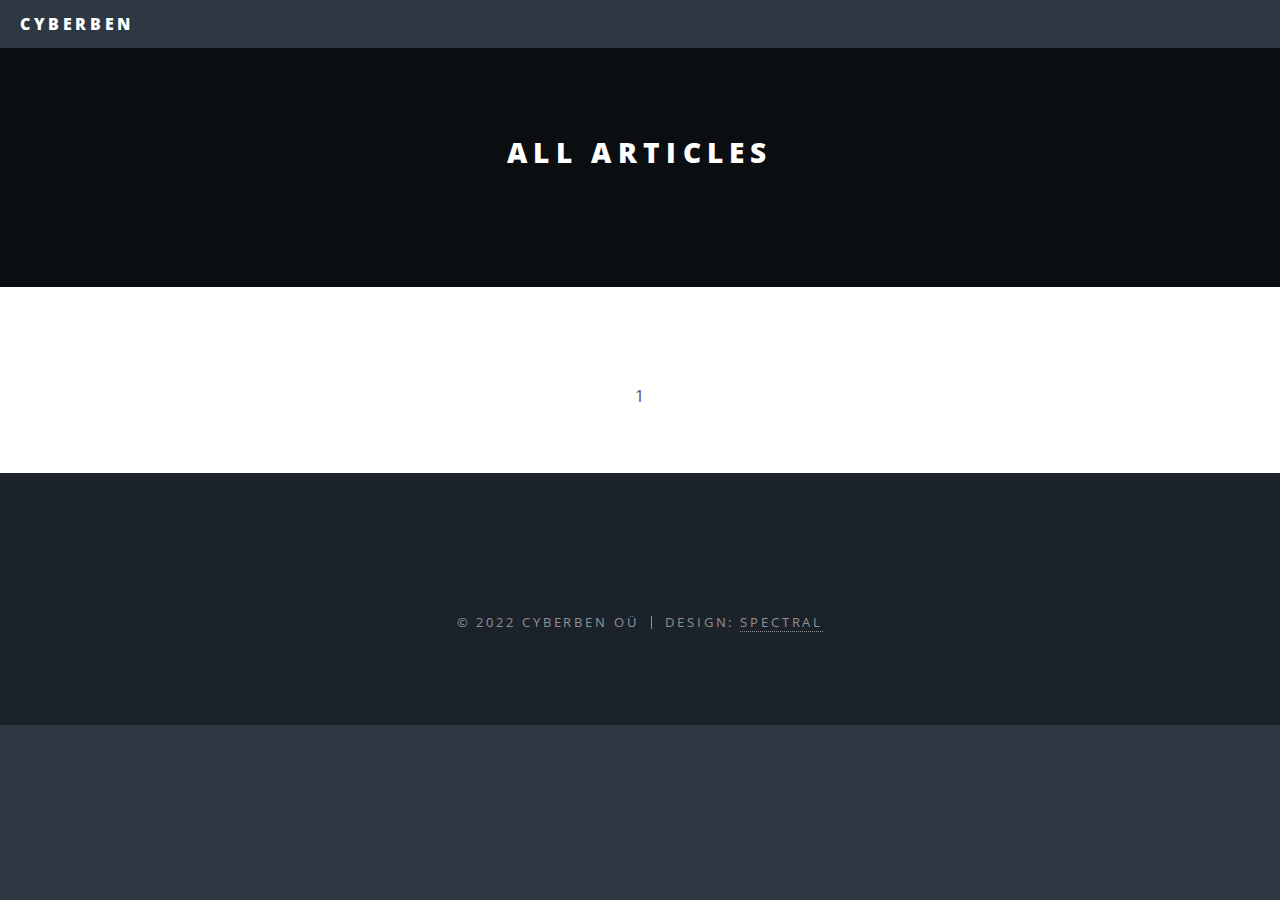
==== categories/index.html @ d18e70bf "Add files via upload" ====
<!DOCTYPE HTML>

<html lang="en">
	<head>
	  <title>Categories</title>
		<meta charset="utf-8">
		<meta name="viewport" content="width=device-width, initial-scale=1">
		<meta name="referrer" content="origin">

    <meta name="description" content="CyberBen OÜ offers advisory services
for companies that deal
with cybersafety aspects.">
    
    <link rel="alternate" type="application/rss+xml" href="/categories/index.xml" title="CyberBen">
    <meta name="generator" content="Hugo 0.101.0" />

    
<link rel="stylesheet" href="/css/main.min.c71909f2af8e6a1a6f9883e64a70d387f032a219a5c275f9d9977bbb9a6094aa13d8b5a4ad8093735c571e769331b1cf25056497ca1ea8af068e996d6a615486.css" integrity="sha512-xxkJ8q&#43;OahpvmIPmSnDTh/AyohmlwnX52Zd7u5pglKoT2LWkrYCTc1xXHnaTMbHPJQVkl8oeqK8GjpltamFUhg==">


<noscript><link rel="stylesheet" href="/css/noscript.min.e6f1ba19697eecfddfbf83ff7181b98181998f163d7005f6ae923451556bf85bef357f43dffe1522b92c1efab7fb38441f479e39b7a03e4313a8ef12b0b01f65.css" integrity="sha512-5vG6GWl&#43;7P3fv4P/cYG5gYGZjxY9cAX2rpI0UVVr&#43;FvvNX9D3/4VIrksHvq3&#43;zhEH0eeObegPkMTqO8SsLAfZQ=="></noscript>



    
    <meta name="twitter:card" content="summary"/>
<meta name="twitter:title" content="Categories"/>
<meta name="twitter:description" content="CyberBen OÜ offers advisory services&lt;br /&gt; for companies that deal&lt;br /&gt; with cybersafety aspects."/>

    <meta property="og:title" content="Categories" />
<meta property="og:description" content="CyberBen OÜ offers advisory services&lt;br /&gt; for companies that deal&lt;br /&gt; with cybersafety aspects." />
<meta property="og:type" content="website" />
<meta property="og:url" content="/categories/" />


    
	</head>
	<body class="landing is-preload">

		
			<div id="page-wrapper">

				
          <header id="header">
            <h1><a href="/">CyberBen</a></h1>
						<nav id="nav">
							<ul>
								<li class="special">
                  <a href="#menu" class="menuToggle"><span></span></a>
									<div id="menu">
										<ul>
				              
				              <li><a href="/"></a></li>
				              
										</ul>
									</div>
								</li>
							</ul>
						</nav>
					</header>

<article id="main">
  <header >
    <h2>all articles</h2>
    
	</header>
		
    <div class="wrapper style5">
  <div class="inner align-center">

1

  </div>
</div>

</article>
				
					<footer id="footer">
						<ul class="icons">
              
              
              
              
              
              
              
              

						</ul>
						<ul class="copyright">
              <li>&copy; 2022 CyberBen OÜ</li><li>Design: <a href="https://sbruder.github.io/spectral/">Spectral</a></li>
						</ul>
					</footer>

			</div>

      









<script src="/js/bundle.min.f7e0babcaa167f2c46a6267e2a686be0aed3ec6e07394a3336919c70c62503fd4dad253e99fb33a76b6ac5dbeb7cd9ec45291ad8c4ffa93e8bd242c763bda36a.js" integrity="sha512-9&#43;C6vKoWfyxGpiZ&#43;Kmhr4K7T7G4HOUozNpGccMYlA/1NrSU&#43;mfszp2tqxdvrfNnsRSka2MT/qT6L0kLHY72jag=="></script>


	</body>
</html>
---- css/main.min.c71909f2af8e6a1a6f9883e64a70d387f032a219a5c275f9d9977bbb9a6094aa13d8b5a4ad8093735c571e769331b1cf25056497ca1ea8af068e996d6a615486.css ----
@import "font-awesome.min.css";@font-face{font-family:open sans;font-style:normal;font-weight:400;src:local('Open Sans Regular'),local('OpenSans-Regular'),url(../fonts/open-sans-v16-latin-regular.woff2)format('woff2'),url(../fonts/open-sans-v16-latin-regular.woff)format('woff')}@font-face{font-family:open sans;font-style:italic;font-weight:400;src:local('Open Sans Italic'),local('OpenSans-Italic'),url(../fonts/open-sans-v16-latin-italic.woff2)format('woff2'),url(../fonts/open-sans-v16-latin-italic.woff)format('woff')}@font-face{font-family:open sans;font-style:normal;font-weight:600;src:local('Open Sans SemiBold'),local('OpenSans-SemiBold'),url(../fonts/open-sans-v16-latin-600.woff2)format('woff2'),url(../fonts/open-sans-v16-latin-600.woff)format('woff')}@font-face{font-family:open sans;font-style:italic;font-weight:600;src:local('Open Sans SemiBold Italic'),local('OpenSans-SemiBoldItalic'),url(../fonts/open-sans-v16-latin-600italic.woff2)format('woff2'),url(../fonts/open-sans-v16-latin-600italic.woff)format('woff')}@font-face{font-family:open sans;font-style:normal;font-weight:800;src:local('Open Sans ExtraBold'),local('OpenSans-ExtraBold'),url(../fonts/open-sans-v16-latin-800.woff2)format('woff2'),url(../fonts/open-sans-v16-latin-800.woff)format('woff')}@font-face{font-family:open sans;font-style:italic;font-weight:800;src:local('Open Sans ExtraBold Italic'),local('OpenSans-ExtraBoldItalic'),url(../fonts/open-sans-v16-latin-800italic.woff2)format('woff2'),url(../fonts/open-sans-v16-latin-800italic.woff)format('woff')}html,body,div,span,applet,object,iframe,h1,h2,h3,h4,h5,h6,p,blockquote,pre,a,abbr,acronym,address,big,cite,code,del,dfn,em,img,ins,kbd,q,s,samp,small,strike,strong,sub,sup,tt,var,b,u,i,center,dl,dt,dd,ol,ul,li,fieldset,form,label,legend,table,caption,tbody,tfoot,thead,tr,th,td,article,aside,canvas,details,embed,figure,figcaption,footer,header,hgroup,nav,output,ruby,section,summary,time,mark,audio,video{margin:0;padding:0;border:0;font-size:100%;font:inherit;vertical-align:baseline}article,aside,details,figcaption,figure,footer,header,hgroup,nav,section{display:block}body{line-height:1}ol,ul{list-style:none}blockquote,q{quotes:none}blockquote:before,blockquote:after,q:before,q:after{content:'';content:none}table{border-collapse:collapse;border-spacing:0}body{-webkit-text-size-adjust:none}mark{background-color:transparent;color:inherit}input::-moz-focus-inner{border:0;padding:0}input,select,textarea{-moz-appearance:none;-webkit-appearance:none;-ms-appearance:none;appearance:none}@-ms-viewport{width: device-width;
	}html{box-sizing:border-box}*,*:before,*:after{box-sizing:inherit}body{background:#2e3842}body.is-preload *,body.is-preload *:before,body.is-preload *:after{-moz-animation:none!important;-webkit-animation:none!important;-ms-animation:none!important;animation:none!important;-moz-transition:none!important;-webkit-transition:none!important;-ms-transition:none!important;transition:none!important}body,input,select,textarea{color:#fff;font-family:open sans,Helvetica,sans-serif;font-size:15pt;font-weight:400;letter-spacing:.075em;line-height:1.65em}@media screen and (max-width:1680px){body,input,select,textarea{font-size:13pt}}@media screen and (max-width:1280px){body,input,select,textarea{font-size:12pt}}@media screen and (max-width:736px){body,input,select,textarea{font-size:11pt;letter-spacing:.0375em}}a{-moz-transition:color .2s ease,border-bottom-color .2s ease;-webkit-transition:color .2s ease,border-bottom-color .2s ease;-ms-transition:color .2s ease,border-bottom-color .2s ease;transition:color .2s ease,border-bottom-color .2s ease;border-bottom:dotted 1px;color:inherit;text-decoration:none}a:hover{border-bottom-color:transparent}strong,b{color:#fff;font-weight:600}em,i{font-style:italic}p{margin:0 0 2em}h1,h2,h3,h4,h5,h6{color:#fff;font-weight:800;letter-spacing:.225em;line-height:1em;margin:0 0 1em;text-transform:uppercase}h1 a,h2 a,h3 a,h4 a,h5 a,h6 a{color:inherit;text-decoration:none}h2{font-size:1.35em;line-height:1.75em}@media screen and (max-width:736px){h2{font-size:1.1em;line-height:1.65em}}h3{font-size:1.15em;line-height:1.75em}@media screen and (max-width:736px){h3{font-size:1em;line-height:1.65em}}h4{font-size:1em;line-height:1.5em}h5{font-size:.8em;line-height:1.5em}h6{font-size:.7em;line-height:1.5em}sub{font-size:.8em;position:relative;top:.5em}sup{font-size:.8em;position:relative;top:-.5em}hr{border:0;border-bottom:solid 2px #fff;margin:3em 0}hr.major{margin:4.5em 0}blockquote{border-left:solid 4px #fff;font-style:italic;margin:0 0 2em;padding:.5em 0 .5em 2em}code{background:rgba(144,144,144,.25);border-radius:3px;font-family:courier new,monospace;font-size:.9em;letter-spacing:0;margin:0 .25em;padding:.25em .65em}pre{-webkit-overflow-scrolling:touch;font-family:courier new,monospace;font-size:.9em;margin:0 0 2em}pre code{display:block;line-height:1.75em;padding:1em 1.5em;overflow-x:auto}.align-left{text-align:left}.align-center{text-align:center}.align-right{text-align:right}.row{display:flex;flex-wrap:wrap;box-sizing:border-box;align-items:stretch}.row>*{box-sizing:border-box}.row.gtr-uniform>*>:last-child{margin-bottom:0}.row.aln-left{justify-content:flex-start}.row.aln-center{justify-content:center}.row.aln-right{justify-content:flex-end}.row.aln-top{align-items:flex-start}.row.aln-middle{align-items:center}.row.aln-bottom{align-items:flex-end}.row>.imp{order:-1}.row>.col-1{width:8.3333333333%}.row>.off-1{margin-left:8.3333333333%}.row>.col-2{width:16.6666666667%}.row>.off-2{margin-left:16.6666666667%}.row>.col-3{width:25%}.row>.off-3{margin-left:25%}.row>.col-4{width:33.3333333333%}.row>.off-4{margin-left:33.3333333333%}.row>.col-5{width:41.6666666667%}.row>.off-5{margin-left:41.6666666667%}.row>.col-6{width:50%}.row>.off-6{margin-left:50%}.row>.col-7{width:58.3333333333%}.row>.off-7{margin-left:58.3333333333%}.row>.col-8{width:66.6666666667%}.row>.off-8{margin-left:66.6666666667%}.row>.col-9{width:75%}.row>.off-9{margin-left:75%}.row>.col-10{width:83.3333333333%}.row>.off-10{margin-left:83.3333333333%}.row>.col-11{width:91.6666666667%}.row>.off-11{margin-left:91.6666666667%}.row>.col-12{width:100%}.row>.off-12{margin-left:100%}.row.gtr-0{margin-top:0;margin-left:0}.row.gtr-0>*{padding:0 0 0 0}.row.gtr-0.gtr-uniform{margin-top:0}.row.gtr-0.gtr-uniform>*{padding-top:0}.row.gtr-25{margin-top:0;margin-left:-.375em}.row.gtr-25>*{padding:0 0 0 .375em}.row.gtr-25.gtr-uniform{margin-top:-.375em}.row.gtr-25.gtr-uniform>*{padding-top:.375em}.row.gtr-50{margin-top:0;margin-left:-.75em}.row.gtr-50>*{padding:0 0 0 .75em}.row.gtr-50.gtr-uniform{margin-top:-.75em}.row.gtr-50.gtr-uniform>*{padding-top:.75em}.row{margin-top:0;margin-left:-1.5em}.row>*{padding:0 0 0 1.5em}.row.gtr-uniform{margin-top:-1.5em}.row.gtr-uniform>*{padding-top:1.5em}.row.gtr-150{margin-top:0;margin-left:-2.25em}.row.gtr-150>*{padding:0 0 0 2.25em}.row.gtr-150.gtr-uniform{margin-top:-2.25em}.row.gtr-150.gtr-uniform>*{padding-top:2.25em}.row.gtr-200{margin-top:0;margin-left:-3em}.row.gtr-200>*{padding:0 0 0 3em}.row.gtr-200.gtr-uniform{margin-top:-3em}.row.gtr-200.gtr-uniform>*{padding-top:3em}@media screen and (max-width:1680px){.row{display:flex;flex-wrap:wrap;box-sizing:border-box;align-items:stretch}.row>*{box-sizing:border-box}.row.gtr-uniform>*>:last-child{margin-bottom:0}.row.aln-left{justify-content:flex-start}.row.aln-center{justify-content:center}.row.aln-right{justify-content:flex-end}.row.aln-top{align-items:flex-start}.row.aln-middle{align-items:center}.row.aln-bottom{align-items:flex-end}.row>.imp-xlarge{order:-1}.row>.col-1-xlarge{width:8.3333333333%}.row>.off-1-xlarge{margin-left:8.3333333333%}.row>.col-2-xlarge{width:16.6666666667%}.row>.off-2-xlarge{margin-left:16.6666666667%}.row>.col-3-xlarge{width:25%}.row>.off-3-xlarge{margin-left:25%}.row>.col-4-xlarge{width:33.3333333333%}.row>.off-4-xlarge{margin-left:33.3333333333%}.row>.col-5-xlarge{width:41.6666666667%}.row>.off-5-xlarge{margin-left:41.6666666667%}.row>.col-6-xlarge{width:50%}.row>.off-6-xlarge{margin-left:50%}.row>.col-7-xlarge{width:58.3333333333%}.row>.off-7-xlarge{margin-left:58.3333333333%}.row>.col-8-xlarge{width:66.6666666667%}.row>.off-8-xlarge{margin-left:66.6666666667%}.row>.col-9-xlarge{width:75%}.row>.off-9-xlarge{margin-left:75%}.row>.col-10-xlarge{width:83.3333333333%}.row>.off-10-xlarge{margin-left:83.3333333333%}.row>.col-11-xlarge{width:91.6666666667%}.row>.off-11-xlarge{margin-left:91.6666666667%}.row>.col-12-xlarge{width:100%}.row>.off-12-xlarge{margin-left:100%}.row.gtr-0{margin-top:0;margin-left:0}.row.gtr-0>*{padding:0 0 0 0}.row.gtr-0.gtr-uniform{margin-top:0}.row.gtr-0.gtr-uniform>*{padding-top:0}.row.gtr-25{margin-top:0;margin-left:-.375em}.row.gtr-25>*{padding:0 0 0 .375em}.row.gtr-25.gtr-uniform{margin-top:-.375em}.row.gtr-25.gtr-uniform>*{padding-top:.375em}.row.gtr-50{margin-top:0;margin-left:-.75em}.row.gtr-50>*{padding:0 0 0 .75em}.row.gtr-50.gtr-uniform{margin-top:-.75em}.row.gtr-50.gtr-uniform>*{padding-top:.75em}.row{margin-top:0;margin-left:-1.5em}.row>*{padding:0 0 0 1.5em}.row.gtr-uniform{margin-top:-1.5em}.row.gtr-uniform>*{padding-top:1.5em}.row.gtr-150{margin-top:0;margin-left:-2.25em}.row.gtr-150>*{padding:0 0 0 2.25em}.row.gtr-150.gtr-uniform{margin-top:-2.25em}.row.gtr-150.gtr-uniform>*{padding-top:2.25em}.row.gtr-200{margin-top:0;margin-left:-3em}.row.gtr-200>*{padding:0 0 0 3em}.row.gtr-200.gtr-uniform{margin-top:-3em}.row.gtr-200.gtr-uniform>*{padding-top:3em}}@media screen and (max-width:1280px){.row{display:flex;flex-wrap:wrap;box-sizing:border-box;align-items:stretch}.row>*{box-sizing:border-box}.row.gtr-uniform>*>:last-child{margin-bottom:0}.row.aln-left{justify-content:flex-start}.row.aln-center{justify-content:center}.row.aln-right{justify-content:flex-end}.row.aln-top{align-items:flex-start}.row.aln-middle{align-items:center}.row.aln-bottom{align-items:flex-end}.row>.imp-large{order:-1}.row>.col-1-large{width:8.3333333333%}.row>.off-1-large{margin-left:8.3333333333%}.row>.col-2-large{width:16.6666666667%}.row>.off-2-large{margin-left:16.6666666667%}.row>.col-3-large{width:25%}.row>.off-3-large{margin-left:25%}.row>.col-4-large{width:33.3333333333%}.row>.off-4-large{margin-left:33.3333333333%}.row>.col-5-large{width:41.6666666667%}.row>.off-5-large{margin-left:41.6666666667%}.row>.col-6-large{width:50%}.row>.off-6-large{margin-left:50%}.row>.col-7-large{width:58.3333333333%}.row>.off-7-large{margin-left:58.3333333333%}.row>.col-8-large{width:66.6666666667%}.row>.off-8-large{margin-left:66.6666666667%}.row>.col-9-large{width:75%}.row>.off-9-large{margin-left:75%}.row>.col-10-large{width:83.3333333333%}.row>.off-10-large{margin-left:83.3333333333%}.row>.col-11-large{width:91.6666666667%}.row>.off-11-large{margin-left:91.6666666667%}.row>.col-12-large{width:100%}.row>.off-12-large{margin-left:100%}.row.gtr-0{margin-top:0;margin-left:0}.row.gtr-0>*{padding:0 0 0 0}.row.gtr-0.gtr-uniform{margin-top:0}.row.gtr-0.gtr-uniform>*{padding-top:0}.row.gtr-25{margin-top:0;margin-left:-.375em}.row.gtr-25>*{padding:0 0 0 .375em}.row.gtr-25.gtr-uniform{margin-top:-.375em}.row.gtr-25.gtr-uniform>*{padding-top:.375em}.row.gtr-50{margin-top:0;margin-left:-.75em}.row.gtr-50>*{padding:0 0 0 .75em}.row.gtr-50.gtr-uniform{margin-top:-.75em}.row.gtr-50.gtr-uniform>*{padding-top:.75em}.row{margin-top:0;margin-left:-1.5em}.row>*{padding:0 0 0 1.5em}.row.gtr-uniform{margin-top:-1.5em}.row.gtr-uniform>*{padding-top:1.5em}.row.gtr-150{margin-top:0;margin-left:-2.25em}.row.gtr-150>*{padding:0 0 0 2.25em}.row.gtr-150.gtr-uniform{margin-top:-2.25em}.row.gtr-150.gtr-uniform>*{padding-top:2.25em}.row.gtr-200{margin-top:0;margin-left:-3em}.row.gtr-200>*{padding:0 0 0 3em}.row.gtr-200.gtr-uniform{margin-top:-3em}.row.gtr-200.gtr-uniform>*{padding-top:3em}}@media screen and (max-width:980px){.row{display:flex;flex-wrap:wrap;box-sizing:border-box;align-items:stretch}.row>*{box-sizing:border-box}.row.gtr-uniform>*>:last-child{margin-bottom:0}.row.aln-left{justify-content:flex-start}.row.aln-center{justify-content:center}.row.aln-right{justify-content:flex-end}.row.aln-top{align-items:flex-start}.row.aln-middle{align-items:center}.row.aln-bottom{align-items:flex-end}.row>.imp-medium{order:-1}.row>.col-1-medium{width:8.3333333333%}.row>.off-1-medium{margin-left:8.3333333333%}.row>.col-2-medium{width:16.6666666667%}.row>.off-2-medium{margin-left:16.6666666667%}.row>.col-3-medium{width:25%}.row>.off-3-medium{margin-left:25%}.row>.col-4-medium{width:33.3333333333%}.row>.off-4-medium{margin-left:33.3333333333%}.row>.col-5-medium{width:41.6666666667%}.row>.off-5-medium{margin-left:41.6666666667%}.row>.col-6-medium{width:50%}.row>.off-6-medium{margin-left:50%}.row>.col-7-medium{width:58.3333333333%}.row>.off-7-medium{margin-left:58.3333333333%}.row>.col-8-medium{width:66.6666666667%}.row>.off-8-medium{margin-left:66.6666666667%}.row>.col-9-medium{width:75%}.row>.off-9-medium{margin-left:75%}.row>.col-10-medium{width:83.3333333333%}.row>.off-10-medium{margin-left:83.3333333333%}.row>.col-11-medium{width:91.6666666667%}.row>.off-11-medium{margin-left:91.6666666667%}.row>.col-12-medium{width:100%}.row>.off-12-medium{margin-left:100%}.row.gtr-0{margin-top:0;margin-left:0}.row.gtr-0>*{padding:0 0 0 0}.row.gtr-0.gtr-uniform{margin-top:0}.row.gtr-0.gtr-uniform>*{padding-top:0}.row.gtr-25{margin-top:0;margin-left:-.375em}.row.gtr-25>*{padding:0 0 0 .375em}.row.gtr-25.gtr-uniform{margin-top:-.375em}.row.gtr-25.gtr-uniform>*{padding-top:.375em}.row.gtr-50{margin-top:0;margin-left:-.75em}.row.gtr-50>*{padding:0 0 0 .75em}.row.gtr-50.gtr-uniform{margin-top:-.75em}.row.gtr-50.gtr-uniform>*{padding-top:.75em}.row{margin-top:0;margin-left:-1.5em}.row>*{padding:0 0 0 1.5em}.row.gtr-uniform{margin-top:-1.5em}.row.gtr-uniform>*{padding-top:1.5em}.row.gtr-150{margin-top:0;margin-left:-2.25em}.row.gtr-150>*{padding:0 0 0 2.25em}.row.gtr-150.gtr-uniform{margin-top:-2.25em}.row.gtr-150.gtr-uniform>*{padding-top:2.25em}.row.gtr-200{margin-top:0;margin-left:-3em}.row.gtr-200>*{padding:0 0 0 3em}.row.gtr-200.gtr-uniform{margin-top:-3em}.row.gtr-200.gtr-uniform>*{padding-top:3em}}@media screen and (max-width:736px){.row{display:flex;flex-wrap:wrap;box-sizing:border-box;align-items:stretch}.row>*{box-sizing:border-box}.row.gtr-uniform>*>:last-child{margin-bottom:0}.row.aln-left{justify-content:flex-start}.row.aln-center{justify-content:center}.row.aln-right{justify-content:flex-end}.row.aln-top{align-items:flex-start}.row.aln-middle{align-items:center}.row.aln-bottom{align-items:flex-end}.row>.imp-small{order:-1}.row>.col-1-small{width:8.3333333333%}.row>.off-1-small{margin-left:8.3333333333%}.row>.col-2-small{width:16.6666666667%}.row>.off-2-small{margin-left:16.6666666667%}.row>.col-3-small{width:25%}.row>.off-3-small{margin-left:25%}.row>.col-4-small{width:33.3333333333%}.row>.off-4-small{margin-left:33.3333333333%}.row>.col-5-small{width:41.6666666667%}.row>.off-5-small{margin-left:41.6666666667%}.row>.col-6-small{width:50%}.row>.off-6-small{margin-left:50%}.row>.col-7-small{width:58.3333333333%}.row>.off-7-small{margin-left:58.3333333333%}.row>.col-8-small{width:66.6666666667%}.row>.off-8-small{margin-left:66.6666666667%}.row>.col-9-small{width:75%}.row>.off-9-small{margin-left:75%}.row>.col-10-small{width:83.3333333333%}.row>.off-10-small{margin-left:83.3333333333%}.row>.col-11-small{width:91.6666666667%}.row>.off-11-small{margin-left:91.6666666667%}.row>.col-12-small{width:100%}.row>.off-12-small{margin-left:100%}.row.gtr-0{margin-top:0;margin-left:0}.row.gtr-0>*{padding:0 0 0 0}.row.gtr-0.gtr-uniform{margin-top:0}.row.gtr-0.gtr-uniform>*{padding-top:0}.row.gtr-25{margin-top:0;margin-left:-.375em}.row.gtr-25>*{padding:0 0 0 .375em}.row.gtr-25.gtr-uniform{margin-top:-.375em}.row.gtr-25.gtr-uniform>*{padding-top:.375em}.row.gtr-50{margin-top:0;margin-left:-.75em}.row.gtr-50>*{padding:0 0 0 .75em}.row.gtr-50.gtr-uniform{margin-top:-.75em}.row.gtr-50.gtr-uniform>*{padding-top:.75em}.row{margin-top:0;margin-left:-1.5em}.row>*{padding:0 0 0 1.5em}.row.gtr-uniform{margin-top:-1.5em}.row.gtr-uniform>*{padding-top:1.5em}.row.gtr-150{margin-top:0;margin-left:-2.25em}.row.gtr-150>*{padding:0 0 0 2.25em}.row.gtr-150.gtr-uniform{margin-top:-2.25em}.row.gtr-150.gtr-uniform>*{padding-top:2.25em}.row.gtr-200{margin-top:0;margin-left:-3em}.row.gtr-200>*{padding:0 0 0 3em}.row.gtr-200.gtr-uniform{margin-top:-3em}.row.gtr-200.gtr-uniform>*{padding-top:3em}}@media screen and (max-width:480px){.row{display:flex;flex-wrap:wrap;box-sizing:border-box;align-items:stretch}.row>*{box-sizing:border-box}.row.gtr-uniform>*>:last-child{margin-bottom:0}.row.aln-left{justify-content:flex-start}.row.aln-center{justify-content:center}.row.aln-right{justify-content:flex-end}.row.aln-top{align-items:flex-start}.row.aln-middle{align-items:center}.row.aln-bottom{align-items:flex-end}.row>.imp-xsmall{order:-1}.row>.col-1-xsmall{width:8.3333333333%}.row>.off-1-xsmall{margin-left:8.3333333333%}.row>.col-2-xsmall{width:16.6666666667%}.row>.off-2-xsmall{margin-left:16.6666666667%}.row>.col-3-xsmall{width:25%}.row>.off-3-xsmall{margin-left:25%}.row>.col-4-xsmall{width:33.3333333333%}.row>.off-4-xsmall{margin-left:33.3333333333%}.row>.col-5-xsmall{width:41.6666666667%}.row>.off-5-xsmall{margin-left:41.6666666667%}.row>.col-6-xsmall{width:50%}.row>.off-6-xsmall{margin-left:50%}.row>.col-7-xsmall{width:58.3333333333%}.row>.off-7-xsmall{margin-left:58.3333333333%}.row>.col-8-xsmall{width:66.6666666667%}.row>.off-8-xsmall{margin-left:66.6666666667%}.row>.col-9-xsmall{width:75%}.row>.off-9-xsmall{margin-left:75%}.row>.col-10-xsmall{width:83.3333333333%}.row>.off-10-xsmall{margin-left:83.3333333333%}.row>.col-11-xsmall{width:91.6666666667%}.row>.off-11-xsmall{margin-left:91.6666666667%}.row>.col-12-xsmall{width:100%}.row>.off-12-xsmall{margin-left:100%}.row.gtr-0{margin-top:0;margin-left:0}.row.gtr-0>*{padding:0 0 0 0}.row.gtr-0.gtr-uniform{margin-top:0}.row.gtr-0.gtr-uniform>*{padding-top:0}.row.gtr-25{margin-top:0;margin-left:-.375em}.row.gtr-25>*{padding:0 0 0 .375em}.row.gtr-25.gtr-uniform{margin-top:-.375em}.row.gtr-25.gtr-uniform>*{padding-top:.375em}.row.gtr-50{margin-top:0;margin-left:-.75em}.row.gtr-50>*{padding:0 0 0 .75em}.row.gtr-50.gtr-uniform{margin-top:-.75em}.row.gtr-50.gtr-uniform>*{padding-top:.75em}.row{margin-top:0;margin-left:-1.5em}.row>*{padding:0 0 0 1.5em}.row.gtr-uniform{margin-top:-1.5em}.row.gtr-uniform>*{padding-top:1.5em}.row.gtr-150{margin-top:0;margin-left:-2.25em}.row.gtr-150>*{padding:0 0 0 2.25em}.row.gtr-150.gtr-uniform{margin-top:-2.25em}.row.gtr-150.gtr-uniform>*{padding-top:2.25em}.row.gtr-200{margin-top:0;margin-left:-3em}.row.gtr-200>*{padding:0 0 0 3em}.row.gtr-200.gtr-uniform{margin-top:-3em}.row.gtr-200.gtr-uniform>*{padding-top:3em}}section.special,article.special{text-align:center}header p{color:rgba(255,255,255,.5);position:relative;top:-.25em}header h3+p{font-size:1.1em}header h4+p,header h5+p,header h6+p{font-size:.9em}header.major{margin:0 0 3.5em}header.major h2,header.major h3,header.major h4,header.major h5,header.major h6{border-bottom:solid 2px #fff;display:inline-block;padding-bottom:1em;position:relative}header.major h2:after,header.major h3:after,header.major h4:after,header.major h5:after,header.major h6:after{content:'';display:block;height:1px}header.major p{color:#fff;top:0}@media screen and (max-width:736px){header.major{margin:0 0 2em}}@media screen and (max-width:980px){header br{display:none}}form{margin:0 0 2em}label{color:#fff;display:block;font-size:.9em;font-weight:600;margin:0 0 1em}input[type=text],input[type=password],input[type=email],select,textarea{-moz-appearance:none;-webkit-appearance:none;-ms-appearance:none;appearance:none;background-color:rgba(144,144,144,.25);border-radius:3px;border:none;color:inherit;display:block;outline:0;padding:0 1em;text-decoration:none;width:100%}input[type=text]:invalid,input[type=password]:invalid,input[type=email]:invalid,select:invalid,textarea:invalid{box-shadow:none}input[type=text]:focus,input[type=password]:focus,input[type=email]:focus,select:focus,textarea:focus{box-shadow:0 0 0 2px #21b2a6}select{background-size:1.25em;background-repeat:no-repeat;background-position:calc(100% - 1em);height:2.75em;padding-right:2.75em;text-overflow:ellipsis}select:focus::-ms-value{background-color:transparent}select::-ms-expand{display:none}input[type=text],input[type=password],input[type=email],select{height:2.75em}textarea{padding:.75em 1em}input[type=checkbox],input[type=radio]{-moz-appearance:none;-webkit-appearance:none;-ms-appearance:none;appearance:none;display:block;float:left;margin-right:-2em;opacity:0;width:1em;z-index:-1}input[type=checkbox]+label,input[type=radio]+label{text-decoration:none;color:#fff;cursor:pointer;display:inline-block;font-size:1em;font-weight:400;padding-left:2.4em;padding-right:.75em;position:relative}input[type=checkbox]+label:before,input[type=radio]+label:before{-moz-osx-font-smoothing:grayscale;-webkit-font-smoothing:antialiased;font-family:FontAwesome;font-style:normal;font-weight:400;text-transform:none!important}input[type=checkbox]+label:before,input[type=radio]+label:before{background:rgba(144,144,144,.25);border-radius:3px;content:'';display:inline-block;height:1.65em;left:0;line-height:1.58125em;position:absolute;text-align:center;top:0;width:1.65em}input[type=checkbox]:checked+label:before,input[type=radio]:checked+label:before{background:#2e3842;color:#fff;content:'\f00c'}input[type=checkbox]:focus+label:before,input[type=radio]:focus+label:before{box-shadow:0 0 0 2px #21b2a6}input[type=checkbox]+label:before{border-radius:3px}input[type=radio]+label:before{border-radius:100%}::-webkit-input-placeholder{color:rgba(255,255,255,.5)!important;opacity:1}:-moz-placeholder{color:rgba(255,255,255,.5)!important;opacity:1}::-moz-placeholder{color:rgba(255,255,255,.5)!important;opacity:1}:-ms-input-placeholder{color:rgba(255,255,255,.5)!important;opacity:1}.box{border-radius:3px;border:solid 2px #fff;margin-bottom:2em;padding:1.5em}.box>:last-child,.box>:last-child>:last-child,.box>:last-child>:last-child>:last-child{margin-bottom:0}.box.alt{border:0;border-radius:0;padding:0}.icon{text-decoration:none;border-bottom:none;position:relative}.icon:before{-moz-osx-font-smoothing:grayscale;-webkit-font-smoothing:antialiased;font-family:FontAwesome;font-style:normal;font-weight:400;text-transform:none!important}.icon>.label{display:none}.icon.major{-moz-transform:rotate(-45deg);-webkit-transform:rotate(-45deg);-ms-transform:rotate(-45deg);transform:rotate(-45deg);border-radius:3px;border:solid 2px #fff;display:inline-block;font-size:1.35em;height:calc(3em + 2px);line-height:3em;text-align:center;width:calc(3em + 2px)}.icon.major:before{-moz-transform:rotate(45deg);-webkit-transform:rotate(45deg);-ms-transform:rotate(45deg);transform:rotate(45deg);display:inline-block;font-size:1.5em}@media screen and (max-width:736px){.icon.major{font-size:1em}}.icon.style1{color:#05d9e8}.icon.style2{color:#ff2a6d}.icon.style3{color:#1afe49}.image{border-radius:3px;border:0;display:inline-block;position:relative}.image img{border-radius:3px;display:block}.image.left{float:left;margin:0 2em 2em 0;top:.25em}.image.right{float:right;margin:0 0 2em 2em;top:.25em}.image.left,.image.right{max-width:40%}.image.left img,.image.right img{width:100%}.image.fit{display:block;margin:0 0 2em;width:100%}.image.fit img{width:100%}ol{list-style:decimal;margin:0 0 2em;padding-left:1.25em}ol li{padding-left:.25em}ul{list-style:disc;margin:0 0 2em;padding-left:1em}ul li{padding-left:.5em}ul.alt{list-style:none;padding-left:0}ul.alt li{border-top:solid 1px #fff;padding:.5em 0}ul.alt li:first-child{border-top:0;padding-top:0}dl{margin:0 0 2em}ul.actions{display:-moz-flex;display:-webkit-flex;display:-ms-flex;display:flex;cursor:default;list-style:none;margin-left:-1em;padding-left:0}ul.actions li{padding:0 0 0 1em;vertical-align:middle}ul.actions.special{-moz-justify-content:center;-webkit-justify-content:center;-ms-justify-content:center;justify-content:center;width:100%;margin-left:0}ul.actions.special li:first-child{padding-left:0}ul.actions.stacked{-moz-flex-direction:column;-webkit-flex-direction:column;-ms-flex-direction:column;flex-direction:column;margin-left:0}ul.actions.stacked li{padding:1em 0 0}ul.actions.stacked li:first-child{padding-top:0}ul.actions.fit{width:calc(100% + 1em)}ul.actions.fit li{-moz-flex-grow:1;-webkit-flex-grow:1;-ms-flex-grow:1;flex-grow:1;-moz-flex-shrink:1;-webkit-flex-shrink:1;-ms-flex-shrink:1;flex-shrink:1;width:100%}ul.actions.fit li>*{width:100%}ul.actions.fit.stacked{width:100%}@media screen and (max-width:480px){ul.actions:not(.fixed){-moz-flex-direction:column;-webkit-flex-direction:column;-ms-flex-direction:column;flex-direction:column;margin-left:0;width:100%!important}ul.actions:not(.fixed) li{-moz-flex-grow:1;-webkit-flex-grow:1;-ms-flex-grow:1;flex-grow:1;-moz-flex-shrink:1;-webkit-flex-shrink:1;-ms-flex-shrink:1;flex-shrink:1;padding:1em 0 0;text-align:center;width:100%}ul.actions:not(.fixed) li>*{width:100%}ul.actions:not(.fixed) li:first-child{padding-top:0}ul.actions:not(.fixed) li input[type=submit],ul.actions:not(.fixed) li input[type=reset],ul.actions:not(.fixed) li input[type=button],ul.actions:not(.fixed) li button,ul.actions:not(.fixed) li .button{width:100%}ul.actions:not(.fixed) li input[type=submit].icon:before,ul.actions:not(.fixed) li input[type=reset].icon:before,ul.actions:not(.fixed) li input[type=button].icon:before,ul.actions:not(.fixed) li button.icon:before,ul.actions:not(.fixed) li .button.icon:before{margin-left:-.5em}}ul.icons{cursor:default;list-style:none;padding-left:0}ul.icons li{display:inline-block;padding:0 1em 0 0}ul.icons li:last-child{padding-right:0!important}ul.icons.major{padding:1em 0}ul.icons.major li{padding-right:3.5em}@media screen and (max-width:736px){ul.icons.major li{padding:0 1em!important}}.table-wrapper{-webkit-overflow-scrolling:touch;overflow-x:auto}table{margin:0 0 2em;width:100%}table tbody tr{border:solid 1px #fff;border-left:0;border-right:0}table tbody tr:nth-child(2n+1){background-color:rgba(144,144,144,.25)}table td{padding:.75em}table th{color:#fff;font-size:.9em;font-weight:600;padding:0 .75em .75em;text-align:left}table thead{border-bottom:solid 2px #fff}table tfoot{border-top:solid 2px #fff}table.alt{border-collapse:separate}table.alt tbody tr td{border:solid 1px #fff;border-left-width:0;border-top-width:0}table.alt tbody tr td:first-child{border-left-width:1px}table.alt tbody tr:first-child td{border-top-width:1px}table.alt thead{border-bottom:0}table.alt tfoot{border-top:0}input[type=submit],input[type=reset],input[type=button],button,.button{-moz-appearance:none;-webkit-appearance:none;-ms-appearance:none;appearance:none;-moz-transition:background-color .2s ease-in-out,color .2s ease-in-out;-webkit-transition:background-color .2s ease-in-out,color .2s ease-in-out;-ms-transition:background-color .2s ease-in-out,color .2s ease-in-out;transition:background-color .2s ease-in-out,color .2s ease-in-out;background-color:transparent;border-radius:3px;border:0;box-shadow:inset 0 0 0 2px #fff;color:#fff;cursor:pointer;display:inline-block;font-size:.8em;font-weight:600;height:3.125em;letter-spacing:.225em;line-height:3.125em;max-width:30em;padding:0 2.75em;text-align:center;text-decoration:none;text-transform:uppercase;white-space:nowrap;overflow:hidden;text-overflow:ellipsis}input[type=submit]:hover,input[type=reset]:hover,input[type=button]:hover,button:hover,.button:hover{background-color:rgba(144,144,144,.25)}input[type=submit]:active,input[type=reset]:active,input[type=button]:active,button:active,.button:active{background-color:rgba(144,144,144,.5)}input[type=submit].icon:before,input[type=reset].icon:before,input[type=button].icon:before,button.icon:before,.button.icon:before{margin-right:.5em}input[type=submit].fit,input[type=reset].fit,input[type=button].fit,button.fit,.button.fit{width:100%}input[type=submit].small,input[type=reset].small,input[type=button].small,button.small,.button.small{font-size:.8em}input[type=submit].large,input[type=reset].large,input[type=button].large,button.large,.button.large{font-size:1.35em}input[type=submit].primary,input[type=reset].primary,input[type=button].primary,button.primary,.button.primary{background-color:#ed4933;box-shadow:none!important;color:#fff!important}input[type=submit].primary:hover,input[type=reset].primary:hover,input[type=button].primary:hover,button.primary:hover,.button.primary:hover{background-color:#ef5e4a!important}input[type=submit].primary:active,input[type=reset].primary:active,input[type=button].primary:active,button.primary:active,.button.primary:active{background-color:#eb341c!important}input[type=submit].disabled,input[type=submit]:disabled,input[type=reset].disabled,input[type=reset]:disabled,input[type=button].disabled,input[type=button]:disabled,button.disabled,button:disabled,.button.disabled,.button:disabled{pointer-events:none;opacity:.25}@media screen and (max-width:736px){input[type=submit],input[type=reset],input[type=button],button,.button{height:3.75em;line-height:3.75em}}.features{display:-moz-flex;display:-webkit-flex;display:-ms-flex;display:flex;-moz-flex-wrap:wrap;-webkit-flex-wrap:wrap;-ms-flex-wrap:wrap;flex-wrap:wrap;-moz-justify-content:center;-webkit-justify-content:center;-ms-justify-content:center;justify-content:center;list-style:none;padding:0;width:100%}.features li{padding:4em 4em 2em 6em;display:block;position:relative;text-align:left;width:50%}.features li:nth-child(1){background-color:rgba(0,0,0,.035)}.features li:nth-child(2){background-color:rgba(0,0,0,7%)}.features li:nth-child(3){background-color:rgba(0,0,0,.105)}.features li:nth-child(4){background-color:rgba(0,0,0,.14)}.features li:nth-child(5){background-color:rgba(0,0,0,.175)}.features li:nth-child(6){background-color:rgba(0,0,0,.21)}.features li:nth-child(7){background-color:rgba(0,0,0,.245)}.features li:nth-child(8){background-color:rgba(0,0,0,.28)}.features li:nth-child(9){background-color:rgba(0,0,0,.315)}.features li:nth-child(10){background-color:rgba(0,0,0,.35)}.features li:before{display:block;color:#0fc;position:absolute;left:1.75em;top:2.75em;font-size:1.5em}.features li:nth-child(1){border-top-left-radius:3px}.features li:nth-child(2){border-top-right-radius:3px}.features li:nth-last-child(1){border-bottom-right-radius:3px}.features li:nth-last-child(2){border-bottom-left-radius:3px}@media screen and (max-width:980px){.features li{padding:3em 2em 1em;text-align:center}.features li:before{left:0;margin:0 0 1em;position:relative;top:0}}@media screen and (max-width:736px){.features li{padding:3em 0 1em;background-color:transparent!important;border-top:solid 2px #fff;width:100%}.features li:first-child{border-top:0}}.spotlight{-moz-align-items:center;-webkit-align-items:center;-ms-align-items:center;align-items:center;display:-moz-flex;display:-webkit-flex;display:-ms-flex;display:flex}.spotlight .image{-moz-order:1;-webkit-order:1;-ms-order:1;order:1;border-radius:0;width:40%}.spotlight .image img{border-radius:0;width:100%}.spotlight .content{padding:2em 4em .1em;-moz-order:2;-webkit-order:2;-ms-order:2;order:2;max-width:48em;width:60%}.spotlight:nth-child(2n){-moz-flex-direction:row-reverse;-webkit-flex-direction:row-reverse;-ms-flex-direction:row-reverse;flex-direction:row-reverse}.spotlight:nth-child(1){background-color:rgba(0,0,0,.075)}.spotlight:nth-child(2){background-color:rgba(0,0,0,.15)}.spotlight:nth-child(3){background-color:rgba(0,0,0,.225)}.spotlight:nth-child(4){background-color:rgba(0,0,0,.3)}.spotlight:nth-child(5){background-color:rgba(0,0,0,.375)}.spotlight:nth-child(6){background-color:rgba(0,0,0,.45)}.spotlight:nth-child(7){background-color:rgba(0,0,0,.525)}.spotlight:nth-child(8){background-color:rgba(0,0,0,.6)}.spotlight:nth-child(9){background-color:rgba(0,0,0,.675)}.spotlight:nth-child(10){background-color:rgba(0,0,0,.75)}@media screen and (max-width:1280px){.spotlight .image{width:45%}.spotlight .content{width:55%}}@media screen and (max-width:980px){.spotlight{display:block}.spotlight br{display:none}.spotlight .image{width:100%}.spotlight .content{padding:4em 3em 2em;max-width:none;text-align:center;width:100%}}@media screen and (max-width:736px){.spotlight .content{padding:3em 2em 1em}}.wrapper{padding:6em 0 4em}.wrapper>.inner{width:60em;margin:0 auto}@media screen and (max-width:1280px){.wrapper>.inner{width:90%}}@media screen and (max-width:980px){.wrapper>.inner{width:100%}}.wrapper.alt{padding:0}.wrapper.style1{background-color:#1d242a;color:#fff}.wrapper.style1 strong,.wrapper.style1 b{color:#fff}.wrapper.style1 h2,.wrapper.style1 h3,.wrapper.style1 h4,.wrapper.style1 h5,.wrapper.style1 h6{color:#fff}.wrapper.style1 hr{border-color:rgba(0,0,0,.125)}.wrapper.style1 blockquote{border-color:rgba(0,0,0,.125)}.wrapper.style1 code{background:rgba(255,255,255,.075)}.wrapper.style1 header p{color:#fff}.wrapper.style1 header.major h2,.wrapper.style1 header.major h3,.wrapper.style1 header.major h4,.wrapper.style1 header.major h5,.wrapper.style1 header.major h6{border-color:rgba(0,0,0,.125)}.wrapper.style1 header.major p{color:#fff}.wrapper.style1 label{color:#fff}.wrapper.style1 input[type=text],.wrapper.style1 input[type=password],.wrapper.style1 input[type=email],.wrapper.style1 select,.wrapper.style1 textarea{background-color:rgba(255,255,255,.075)}.wrapper.style1 select{background-image:url("data:image/svg+xml;charset=utf8,%3Csvg%20xmlns=%22http://www.w3.org/2000/svg%22%20width=%2240%22%20height=%2240%22%20preserveAspectRatio=%22none%22%20viewBox=%220%200%2040%2040%22%3E%3Cpath%20d=%22M9.4%2012.3l10.4%2010.4%2010.4-10.4c.2-.2.5-.4.9-.4.3.0.6.1.9.4l3.3%203.3c.2.2.4.5.4.9s-.1.6-.4.9L20.7%2031.9c-.2.2-.5.4-.9.4-.3.0-.6-.1-.9-.4L4.3%2017.3c-.2-.2-.4-.5-.4-.9s.1-.6.4-.9l3.3-3.3c.2-.2.5-.4.9-.4S9.1%2012.1%209.4%2012.3z%22%20fill=%22rgba(0,%200,%200,%200.125)%22/%3E%3C/svg%3E")}.wrapper.style1 select option{color:#fff;background:#21b2a6}.wrapper.style1 input[type=checkbox]+label,.wrapper.style1 input[type=radio]+label{color:#c8ece9}.wrapper.style1 input[type=checkbox]+label:before,.wrapper.style1 input[type=radio]+label:before{background:rgba(255,255,255,.075)}.wrapper.style1 input[type=checkbox]:checked+label:before,.wrapper.style1 input[type=radio]:checked+label:before{background:#fff;color:#21b2a6}.wrapper.style1 ::-webkit-input-placeholder{color:#a6e0db!important}.wrapper.style1 :-moz-placeholder{color:#a6e0db!important}.wrapper.style1 ::-moz-placeholder{color:#a6e0db!important}.wrapper.style1 :-ms-input-placeholder{color:#a6e0db!important}.wrapper.style1 .formerize-placeholder{color:#a6e0db!important}.wrapper.style1 .icon.major{border-color:rgba(0,0,0,.125)}.wrapper.style1 ul.alt li{border-color:rgba(0,0,0,.125)}.wrapper.style1 table tbody tr{border-color:rgba(0,0,0,.125)}.wrapper.style1 table tbody tr:nth-child(2n+1){background-color:rgba(255,255,255,.075)}.wrapper.style1 table th{color:#fff}.wrapper.style1 table thead{border-color:rgba(0,0,0,.125)}.wrapper.style1 table tfoot{border-color:rgba(0,0,0,.125)}.wrapper.style1 table.alt tbody tr td{border-color:rgba(0,0,0,.125)}.wrapper.style1 input[type=submit],.wrapper.style1 input[type=reset],.wrapper.style1 input[type=button],.wrapper.style1 button,.wrapper.style1 .button{box-shadow:inset 0 0 0 2px rgba(0,0,0,.125);color:#fff}.wrapper.style1 input[type=submit]:hover,.wrapper.style1 input[type=reset]:hover,.wrapper.style1 input[type=button]:hover,.wrapper.style1 button:hover,.wrapper.style1 .button:hover{background-color:rgba(255,255,255,.075)}.wrapper.style1 input[type=submit]:active,.wrapper.style1 input[type=reset]:active,.wrapper.style1 input[type=button]:active,.wrapper.style1 button:active,.wrapper.style1 .button:active{background-color:rgba(255,255,255,.2)}@media screen and (max-width:736px){.wrapper.style1 .features li{border-top-color:rgba(0,0,0,.125)}}.wrapper.style2{background-color:#2e3842}.wrapper.style3{background-color:#2e3842;color:#d3d4e4}.wrapper.style3 strong,.wrapper.style3 b{color:#fff}.wrapper.style3 h2,.wrapper.style3 h3,.wrapper.style3 h4,.wrapper.style3 h5,.wrapper.style3 h6{color:#fff}.wrapper.style3 hr{border-color:rgba(0,0,0,.125)}.wrapper.style3 blockquote{border-color:rgba(0,0,0,.125)}.wrapper.style3 code{background:rgba(255,255,255,.075)}.wrapper.style3 header p{color:#b9bad4}.wrapper.style3 header.major h2,.wrapper.style3 header.major h3,.wrapper.style3 header.major h4,.wrapper.style3 header.major h5,.wrapper.style3 header.major h6{border-color:rgba(0,0,0,.125)}.wrapper.style3 header.major p{color:#d3d4e4}.wrapper.style3 label{color:#fff}.wrapper.style3 input[type=text],.wrapper.style3 input[type=password],.wrapper.style3 input[type=email],.wrapper.style3 select,.wrapper.style3 textarea{background-color:rgba(255,255,255,.075)}.wrapper.style3 select{background-image:url("data:image/svg+xml;charset=utf8,%3Csvg%20xmlns=%22http://www.w3.org/2000/svg%22%20width=%2240%22%20height=%2240%22%20preserveAspectRatio=%22none%22%20viewBox=%220%200%2040%2040%22%3E%3Cpath%20d=%22M9.4%2012.3l10.4%2010.4%2010.4-10.4c.2-.2.5-.4.9-.4.3.0.6.1.9.4l3.3%203.3c.2.2.4.5.4.9s-.1.6-.4.9L20.7%2031.9c-.2.2-.5.4-.9.4-.3.0-.6-.1-.9-.4L4.3%2017.3c-.2-.2-.4-.5-.4-.9s.1-.6.4-.9l3.3-3.3c.2-.2.5-.4.9-.4S9.1%2012.1%209.4%2012.3z%22%20fill=%22rgba(0,%200,%200,%200.125)%22/%3E%3C/svg%3E")}.wrapper.style3 select option{color:#fff;background:#505393}.wrapper.style3 input[type=checkbox]+label,.wrapper.style3 input[type=radio]+label{color:#d3d4e4}.wrapper.style3 input[type=checkbox]+label:before,.wrapper.style3 input[type=radio]+label:before{background:rgba(255,255,255,.075)}.wrapper.style3 input[type=checkbox]:checked+label:before,.wrapper.style3 input[type=radio]:checked+label:before{background:#fff;color:#505393}.wrapper.style3 ::-webkit-input-placeholder{color:#b9bad4!important}.wrapper.style3 :-moz-placeholder{color:#b9bad4!important}.wrapper.style3 ::-moz-placeholder{color:#b9bad4!important}.wrapper.style3 :-ms-input-placeholder{color:#b9bad4!important}.wrapper.style3 .formerize-placeholder{color:#b9bad4!important}.wrapper.style3 .icon.major{border-color:rgba(0,0,0,.125)}.wrapper.style3 ul.alt li{border-color:rgba(0,0,0,.125)}.wrapper.style3 table tbody tr{border-color:rgba(0,0,0,.125)}.wrapper.style3 table tbody tr:nth-child(2n+1){background-color:rgba(255,255,255,.075)}.wrapper.style3 table th{color:#fff}.wrapper.style3 table thead{border-color:rgba(0,0,0,.125)}.wrapper.style3 table tfoot{border-color:rgba(0,0,0,.125)}.wrapper.style3 table.alt tbody tr td{border-color:rgba(0,0,0,.125)}.wrapper.style3 input[type=submit],.wrapper.style3 input[type=reset],.wrapper.style3 input[type=button],.wrapper.style3 button,.wrapper.style3 .button{box-shadow:inset 0 0 0 2px rgba(0,0,0,.125);color:#fff}.wrapper.style3 input[type=submit]:hover,.wrapper.style3 input[type=reset]:hover,.wrapper.style3 input[type=button]:hover,.wrapper.style3 button:hover,.wrapper.style3 .button:hover{background-color:rgba(255,255,255,.075)}.wrapper.style3 input[type=submit]:active,.wrapper.style3 input[type=reset]:active,.wrapper.style3 input[type=button]:active,.wrapper.style3 button:active,.wrapper.style3 .button:active{background-color:rgba(255,255,255,.2)}@media screen and (max-width:736px){.wrapper.style3 .features li{border-top-color:rgba(0,0,0,.125)}}.wrapper.style4{background-color:transparent}.wrapper.style5{background-color:#fff;color:#4e4852}.wrapper.style5 strong,.wrapper.style5 b{color:#2e3842}.wrapper.style5 h2,.wrapper.style5 h3,.wrapper.style5 h4,.wrapper.style5 h5,.wrapper.style5 h6{color:#2e3842}.wrapper.style5 hr{border-color:#dfdfdf}.wrapper.style5 blockquote{border-color:#dfdfdf}.wrapper.style5 code{background:rgba(0,0,0,.0375)}.wrapper.style5 header p{color:#8e8892}.wrapper.style5 header.major h2,.wrapper.style5 header.major h3,.wrapper.style5 header.major h4,.wrapper.style5 header.major h5,.wrapper.style5 header.major h6{border-color:#dfdfdf}.wrapper.style5 header.major p{color:#4e4852}.wrapper.style5 label{color:#2e3842}.wrapper.style5 input[type=text],.wrapper.style5 input[type=password],.wrapper.style5 input[type=email],.wrapper.style5 select,.wrapper.style5 textarea{background-color:rgba(0,0,0,.0375)}.wrapper.style5 select{background-image:url(data:image/svg+xml;charset=utf8,%3Csvg%20xmlns=%22http://www.w3.org/2000/svg%22%20width=%2240%22%20height=%2240%22%20preserveAspectRatio=%22none%22%20viewBox=%220%200%2040%2040%22%3E%3Cpath%20d=%22M9.4%2012.3l10.4%2010.4%2010.4-10.4c.2-.2.5-.4.9-.4.3.0.6.1.9.4l3.3%203.3c.2.2.4.5.4.9s-.1.6-.4.9L20.7%2031.9c-.2.2-.5.4-.9.4-.3.0-.6-.1-.9-.4L4.3%2017.3c-.2-.2-.4-.5-.4-.9s.1-.6.4-.9l3.3-3.3c.2-.2.5-.4.9-.4S9.1%2012.1%209.4%2012.3z%22%20fill=%22%23dfdfdf%22/%3E%3C/svg%3E)}.wrapper.style5 select option{color:#2e3842;background:#fff}.wrapper.style5 input[type=checkbox]+label,.wrapper.style5 input[type=radio]+label{color:#4e4852}.wrapper.style5 input[type=checkbox]+label:before,.wrapper.style5 input[type=radio]+label:before{background:rgba(0,0,0,.0375)}.wrapper.style5 input[type=checkbox]:checked+label:before,.wrapper.style5 input[type=radio]:checked+label:before{background:#2e3842;color:#fff}.wrapper.style5 ::-webkit-input-placeholder{color:#8e8892!important}.wrapper.style5 :-moz-placeholder{color:#8e8892!important}.wrapper.style5 ::-moz-placeholder{color:#8e8892!important}.wrapper.style5 :-ms-input-placeholder{color:#8e8892!important}.wrapper.style5 .formerize-placeholder{color:#8e8892!important}.wrapper.style5 .icon.major{border-color:#dfdfdf}.wrapper.style5 ul.alt li{border-color:#dfdfdf}.wrapper.style5 table tbody tr{border-color:#dfdfdf}.wrapper.style5 table tbody tr:nth-child(2n+1){background-color:rgba(0,0,0,.0375)}.wrapper.style5 table th{color:#2e3842}.wrapper.style5 table thead{border-color:#dfdfdf}.wrapper.style5 table tfoot{border-color:#dfdfdf}.wrapper.style5 table.alt tbody tr td{border-color:#dfdfdf}.wrapper.style5 input[type=submit],.wrapper.style5 input[type=reset],.wrapper.style5 input[type=button],.wrapper.style5 button,.wrapper.style5 .button{box-shadow:inset 0 0 0 2px #dfdfdf;color:#2e3842}.wrapper.style5 input[type=submit]:hover,.wrapper.style5 input[type=reset]:hover,.wrapper.style5 input[type=button]:hover,.wrapper.style5 button:hover,.wrapper.style5 .button:hover{background-color:rgba(0,0,0,.0375)}.wrapper.style5 input[type=submit]:active,.wrapper.style5 input[type=reset]:active,.wrapper.style5 input[type=button]:active,.wrapper.style5 button:active,.wrapper.style5 .button:active{background-color:rgba(0,0,0,.1)}@media screen and (max-width:736px){.wrapper.style5 .features li{border-top-color:#dfdfdf}}@media screen and (max-width:980px){.wrapper{padding:4em 3em 2em}}@media screen and (max-width:736px){.wrapper{padding:3em 2em 1em}}#page-wrapper{-moz-transition:opacity .5s ease;-webkit-transition:opacity .5s ease;-ms-transition:opacity .5s ease;transition:opacity .5s ease;opacity:1;padding-top:3em}#page-wrapper:before{background:0 0;content:'';display:block;display:none;height:100%;left:0;position:fixed;top:0;width:100%;z-index:10001}#menu{-moz-transform:translateX(20em);-webkit-transform:translateX(20em);-ms-transform:translateX(20em);transform:translateX(20em);-moz-transition:-moz-transform .5s ease;-webkit-transition:-webkit-transform .5s ease;-ms-transition:-ms-transform .5s ease;transition:transform .5s ease;-webkit-overflow-scrolling:touch;background:#111;color:#fff;height:100%;max-width:80%;overflow-y:auto;padding:3em 2em;position:fixed;right:0;top:0;width:20em;z-index:10002}#menu ul{list-style:none;padding:0}#menu ul>li{border-top:solid 1px rgba(0,0,0,.125);margin:.5em 0 0;padding:.5em 0 0}#menu ul>li:first-child{border-top:0!important;margin-top:0!important;padding-top:0!important}#menu ul>li>a{border:0;color:inherit;display:block;font-size:.8em;letter-spacing:.225em;outline:0;text-decoration:none;text-transform:uppercase}@media screen and (max-width:736px){#menu ul>li>a{line-height:3em}}#menu .close{background-image:url(images/close.svg);background-position:4.85em 1em;background-repeat:no-repeat;border:0;cursor:pointer;display:block;height:3em;position:absolute;right:0;top:0;vertical-align:middle;width:7em}@media screen and (max-width:736px){#menu{padding:3em 1.5em}}body.is-menu-visible #page-wrapper{opacity:.35}body.is-menu-visible #page-wrapper:before{display:block}body.is-menu-visible #menu{-moz-transform:translateX(0);-webkit-transform:translateX(0);-ms-transform:translateX(0);transform:translateX(0)}#header{-moz-transition:background-color .2s ease;-webkit-transition:background-color .2s ease;-ms-transition:background-color .2s ease;transition:background-color .2s ease;background:#2e3842;height:3em;left:0;line-height:3em;position:fixed;top:0;width:100%;z-index:10000}#header h1{-moz-transition:opacity .2s ease;-webkit-transition:opacity .2s ease;-ms-transition:opacity .2s ease;transition:opacity .2s ease;height:inherit;left:1.25em;line-height:inherit;position:absolute;top:0}#header h1 a{border:0;display:block;height:inherit;line-height:inherit}@media screen and (max-width:736px){#header h1 a{font-size:.8em}}#header nav{height:inherit;line-height:inherit;position:absolute;right:0;top:0}#header nav>ul{list-style:none;margin:0;padding:0;white-space:nowrap}#header nav>ul>li{display:inline-block;padding:0}#header nav>ul>li>a{border:0;color:#fff;display:block;font-size:.8em;letter-spacing:.225em;padding:0 1.5em;text-transform:uppercase}#header nav>ul>li>a.menuToggle{outline:0;position:relative}#header nav>ul>li>a.menuToggle:after{background-position:100%;background-repeat:no-repeat;content:'';display:inline-block;height:3.75em;vertical-align:top;width:2em}@media screen and (max-width:736px){#header nav>ul>li>a.menuToggle{padding:0 1.5em}#header nav>ul>li>a.menuToggle span{display:none}}@media screen and (max-width:736px){#header nav>ul>li>a{padding:0 0 0 1.5em}}#header nav>ul>li:first-child{margin-left:0}#header.alt{background:0 0}#header.alt h1{pointer-events:none;opacity:0}#banner{display:-moz-flex;display:-webkit-flex;display:-ms-flex;display:flex;-moz-flex-direction:column;-webkit-flex-direction:column;-ms-flex-direction:column;flex-direction:column;-moz-justify-content:center;-webkit-justify-content:center;-ms-justify-content:center;justify-content:center;cursor:default;height:100vh;min-height:35em;overflow:hidden;position:relative;text-align:center}#banner h2{-moz-transform:scale(1);-webkit-transform:scale(1);-ms-transform:scale(1);transform:scale(1);-moz-transition:-moz-transform .5s ease,opacity .5s ease;-webkit-transition:-webkit-transform .5s ease,opacity .5s ease;-ms-transition:-ms-transform .5s ease,opacity .5s ease;transition:transform .5s ease,opacity .5s ease;display:inline-block;font-size:1.75em;opacity:1;padding:.35em 1em;position:relative;z-index:1}#banner h2:before,#banner h2:after{-moz-transition:width .85s ease;-webkit-transition:width .85s ease;-ms-transition:width .85s ease;transition:width .85s ease;-moz-transition-delay:.25s;-webkit-transition-delay:.25s;-ms-transition-delay:.25s;transition-delay:.25s;background:#fff;content:'';display:block;height:2px;position:absolute;width:100%}#banner h2:before{top:0;left:0}#banner h2:after{bottom:0;right:0}#banner p{letter-spacing:.225em;text-transform:uppercase}#banner p a{color:inherit}#banner .more{-moz-transition:-moz-transform .75s ease,opacity .75s ease;-webkit-transition:-webkit-transform .75s ease,opacity .75s ease;-ms-transition:-ms-transform .75s ease,opacity .75s ease;transition:transform .75s ease,opacity .75s ease;-moz-transition-delay:3.5s;-webkit-transition-delay:3.5s;-ms-transition-delay:3.5s;transition-delay:3.5s;-moz-transform:translateY(0);-webkit-transform:translateY(0);-ms-transform:translateY(0);transform:translateY(0);border:none;bottom:0;color:inherit;font-size:.8em;height:8.5em;left:50%;letter-spacing:.225em;margin-left:-8.5em;opacity:1;outline:0;padding-left:.225em;position:absolute;text-align:center;text-transform:uppercase;width:16em;z-index:1}#banner .more:after{background-image:url(images/arrow.svg);background-position:50%;background-repeat:no-repeat;background-size:contain;bottom:4em;content:'';display:block;height:1.5em;left:50%;margin:0 0 0 -.75em;position:absolute;width:1.5em}#banner:after{pointer-events:none;-moz-transition:opacity 3s ease-in-out;-webkit-transition:opacity 3s ease-in-out;-ms-transition:opacity 3s ease-in-out;transition:opacity 3s ease-in-out;-moz-transition-delay:1.25s;-webkit-transition-delay:1.25s;-ms-transition-delay:1.25s;transition-delay:1.25s;content:'';background:#2e3842;display:block;width:100%;height:100%;position:absolute;left:0;top:0;opacity:0}@media screen and (max-width:736px){#banner{padding:7em 3em 5em;height:auto;min-height:0}#banner h2{font-size:1.25em}#banner br{display:none}#banner .more{display:none}}body.is-preload #banner h2{-moz-transform:scale(.95);-webkit-transform:scale(.95);-ms-transform:scale(.95);transform:scale(.95);opacity:0}body.is-preload #banner h2:before,body.is-preload #banner h2:after{width:0}body.is-preload #banner .more{-moz-transform:translateY(8.5em);-webkit-transform:translateY(8.5em);-ms-transform:translateY(8.5em);transform:translateY(8.5em);opacity:0}body.is-preload #banner:after{opacity:1}#cta .inner{display:-moz-flex;display:-webkit-flex;display:-ms-flex;display:flex;max-width:45em}#cta .inner header{-moz-order:1;-webkit-order:1;-ms-order:1;order:1;padding-right:3em;width:70%}#cta .inner header p{color:inherit}#cta .inner .actions{-moz-order:2;-webkit-order:2;-ms-order:2;order:2;width:30%}@media screen and (max-width:980px){#cta .inner{display:block;text-align:center}#cta .inner header{padding-right:0;width:100%}#cta .inner .actions{margin-left:auto;margin-right:auto;max-width:20em;width:100%}}@media screen and (max-width:736px){#cta .inner .actions{max-width:none}}#main>header{padding:12em 0 10em;background-image:-moz-linear-gradient(top,rgba(0,0,0,.5),rgba(0,0,0,.5)),url(../../images/banner.jpg);background-image:-webkit-linear-gradient(top,rgba(0,0,0,.5),rgba(0,0,0,.5)),url(../../images/banner.jpg);background-image:-ms-linear-gradient(top,rgba(0,0,0,.5),rgba(0,0,0,.5)),url(../../images/banner.jpg);background-image:linear-gradient(top,rgba(0,0,0,.5),rgba(0,0,0,.5)),url(../../images/banner.jpg);background-attachment:fixed;background-position:50%;background-repeat:no-repeat;background-size:cover;text-align:center}#main>header h2{font-size:1.75em;margin:0 0 .5em}#main>header p{color:inherit;letter-spacing:.225em;text-transform:uppercase;top:0}#main>header p a{color:inherit}@media screen and (max-width:1680px){#main>header{padding:10em 0 8em}}@media screen and (max-width:1280px){#main>header{padding:8em 3em 6em}}@media screen and (max-width:980px){#main>header{padding:10em 3em 8em}}@media screen and (max-width:736px){#main>header{padding:5em 3em 3em}#main>header h2{font-size:1.25em;margin:0 0 1em}}body.is-mobile #main>header{background-attachment:scroll}#footer{padding:6em 0 4em;background-color:#1d242a;text-align:center}#footer .icons{font-size:1.25em}#footer .icons a{color:rgba(255,255,255,.5)}#footer .icons a:hover{color:#fff}#footer .copyright{color:rgba(255,255,255,.5);font-size:.8em;letter-spacing:.225em;list-style:none;padding:0;text-transform:uppercase}#footer .copyright li{border-left:solid 1px rgba(255,255,255,.5);display:inline-block;line-height:1em;margin-left:1em;padding-left:1em}#footer .copyright li:first-child{border-left:0;margin-left:0;padding-left:0}#footer .copyright li a{color:inherit}#footer .copyright li a:hover{color:#fff}@media screen and (max-width:480px){#footer .copyright li{border:0;display:block;line-height:1.65em;margin:0;padding:.5em 0}}@media screen and (max-width:980px){#footer{padding:4em 3em 2em}}@media screen and (max-width:736px){#footer{padding:3em 2em 1em}}body.landing #page-wrapper{background-image:-moz-linear-gradient(top,rgba(0,0,0,.5),rgba(0,0,0,.5)),url(../../images/banner.jpg);background-image:-webkit-linear-gradient(top,rgba(0,0,0,.5),rgba(0,0,0,.5)),url(../../images/banner.jpg);background-image:-ms-linear-gradient(top,rgba(0,0,0,.5),rgba(0,0,0,.5)),url(../../images/banner.jpg);background-image:linear-gradient(top,rgba(0,0,0,.5),rgba(0,0,0,.5)),url(../../images/banner.jpg);background-attachment:fixed;background-position:50%;background-repeat:no-repeat;background-size:cover;padding-top:0}body.landing #footer{background-color:rgba(29,36,42,.9)}body.is-mobile.landing #page-wrapper{background:0 0}body.is-mobile.landing #banner,body.is-mobile.landing .wrapper.style4{background-image:-moz-linear-gradient(top,rgba(0,0,0,.5),rgba(0,0,0,.5)),url(../../images/banner.jpg);background-image:-webkit-linear-gradient(top,rgba(0,0,0,.5),rgba(0,0,0,.5)),url(../../images/banner.jpg);background-image:-ms-linear-gradient(top,rgba(0,0,0,.5),rgba(0,0,0,.5)),url(../../images/banner.jpg);background-image:linear-gradient(top,rgba(0,0,0,.5),rgba(0,0,0,.5)),url(../../images/banner.jpg);background-position:50%;background-repeat:no-repeat;background-size:cover}body.is-mobile.landing #footer{background-color:#1d242a}
---- css/noscript.min.e6f1ba19697eecfddfbf83ff7181b98181998f163d7005f6ae923451556bf85bef357f43dffe1522b92c1efab7fb38441f479e39b7a03e4313a8ef12b0b01f65.css ----
body.is-preload #banner h2{-moz-transform:none;-webkit-transform:none;-ms-transform:none;transform:none;opacity:1}body.is-preload #banner h2:before,body.is-preload #banner h2:after{width:100%}body.is-preload #banner .more{-moz-transform:none;-webkit-transform:none;-ms-transform:none;transform:none;opacity:1}body.is-preload #banner:after{opacity:0}
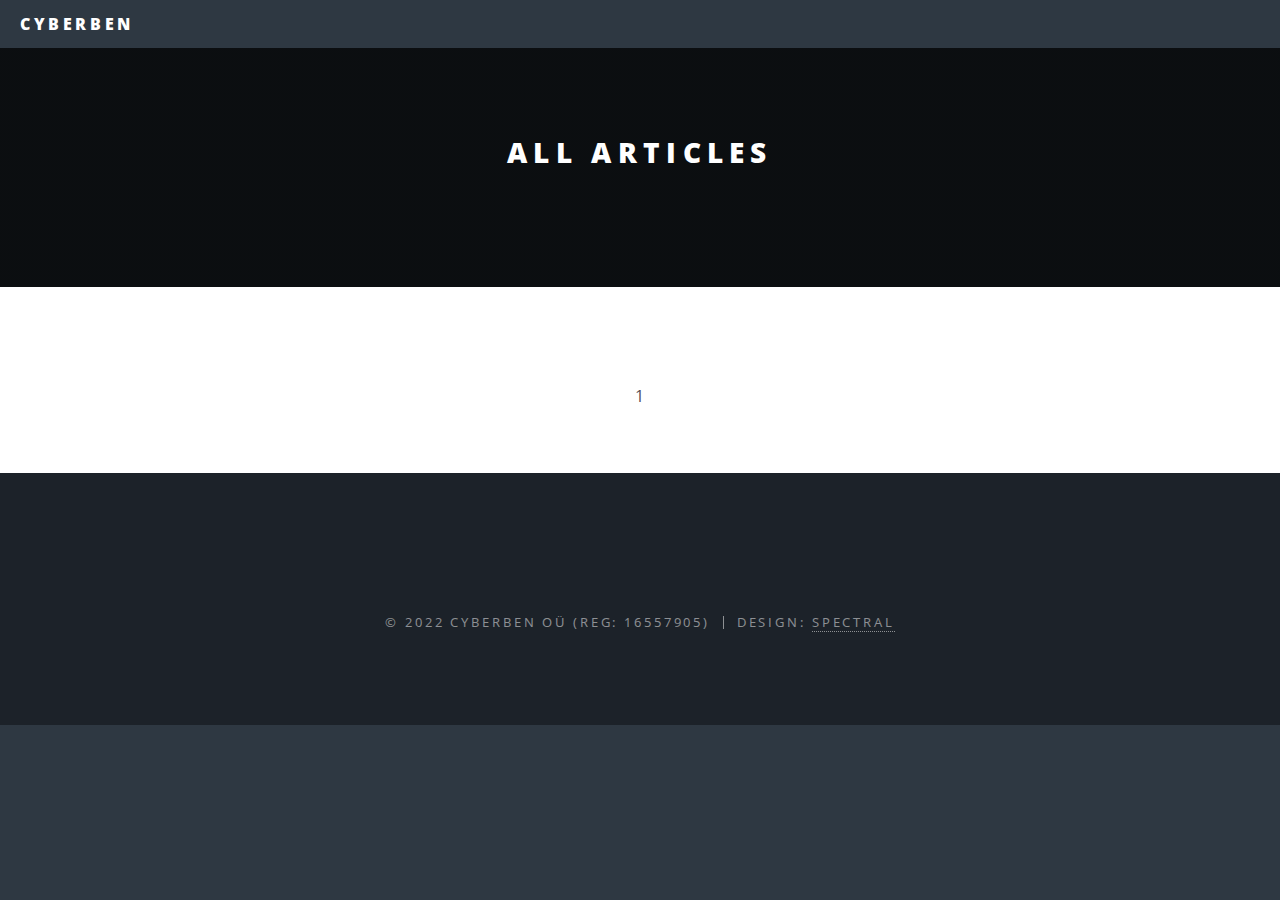
==== commit 0abcccc8: "Add files via upload" ====
--- a/categories/index.html
+++ b/categories/index.html
@@ -7,9 +7,9 @@
 		<meta name="viewport" content="width=device-width, initial-scale=1">
 		<meta name="referrer" content="origin">
 
-    <meta name="description" content="CyberBen OÜ offers advisory services
-for companies that deal
-with cybersafety aspects.">
+    <meta name="description" content="We offer advisory services
+for aviation companies that consider
+Cybersafety wihtin their engineering domain.">
     
     <link rel="alternate" type="application/rss+xml" href="/categories/index.xml" title="CyberBen">
     <meta name="generator" content="Hugo 0.101.0" />
@@ -25,10 +25,10 @@
     
     <meta name="twitter:card" content="summary"/>
 <meta name="twitter:title" content="Categories"/>
-<meta name="twitter:description" content="CyberBen OÜ offers advisory services&lt;br /&gt; for companies that deal&lt;br /&gt; with cybersafety aspects."/>
+<meta name="twitter:description" content="We offer advisory services&lt;br /&gt; for aviation companies that consider&lt;br /&gt;Cybersafety wihtin their engineering domain."/>
 
     <meta property="og:title" content="Categories" />
-<meta property="og:description" content="CyberBen OÜ offers advisory services&lt;br /&gt; for companies that deal&lt;br /&gt; with cybersafety aspects." />
+<meta property="og:description" content="We offer advisory services&lt;br /&gt; for aviation companies that consider&lt;br /&gt;Cybersafety wihtin their engineering domain." />
 <meta property="og:type" content="website" />
 <meta property="og:url" content="/categories/" />
 
@@ -49,8 +49,6 @@
                   <a href="#menu" class="menuToggle"><span></span></a>
 									<div id="menu">
 										<ul>
-				              
-				              <li><a href="/"></a></li>
 				              
 										</ul>
 									</div>
@@ -88,7 +86,7 @@
 
 						</ul>
 						<ul class="copyright">
-              <li>&copy; 2022 CyberBen OÜ</li><li>Design: <a href="https://sbruder.github.io/spectral/">Spectral</a></li>
+              <li>&copy; 2022 CyberBen OÜ (Reg: 16557905)</li><li>Design: <a href="https://sbruder.github.io/spectral/">Spectral</a></li>
 						</ul>
 					</footer>
 
